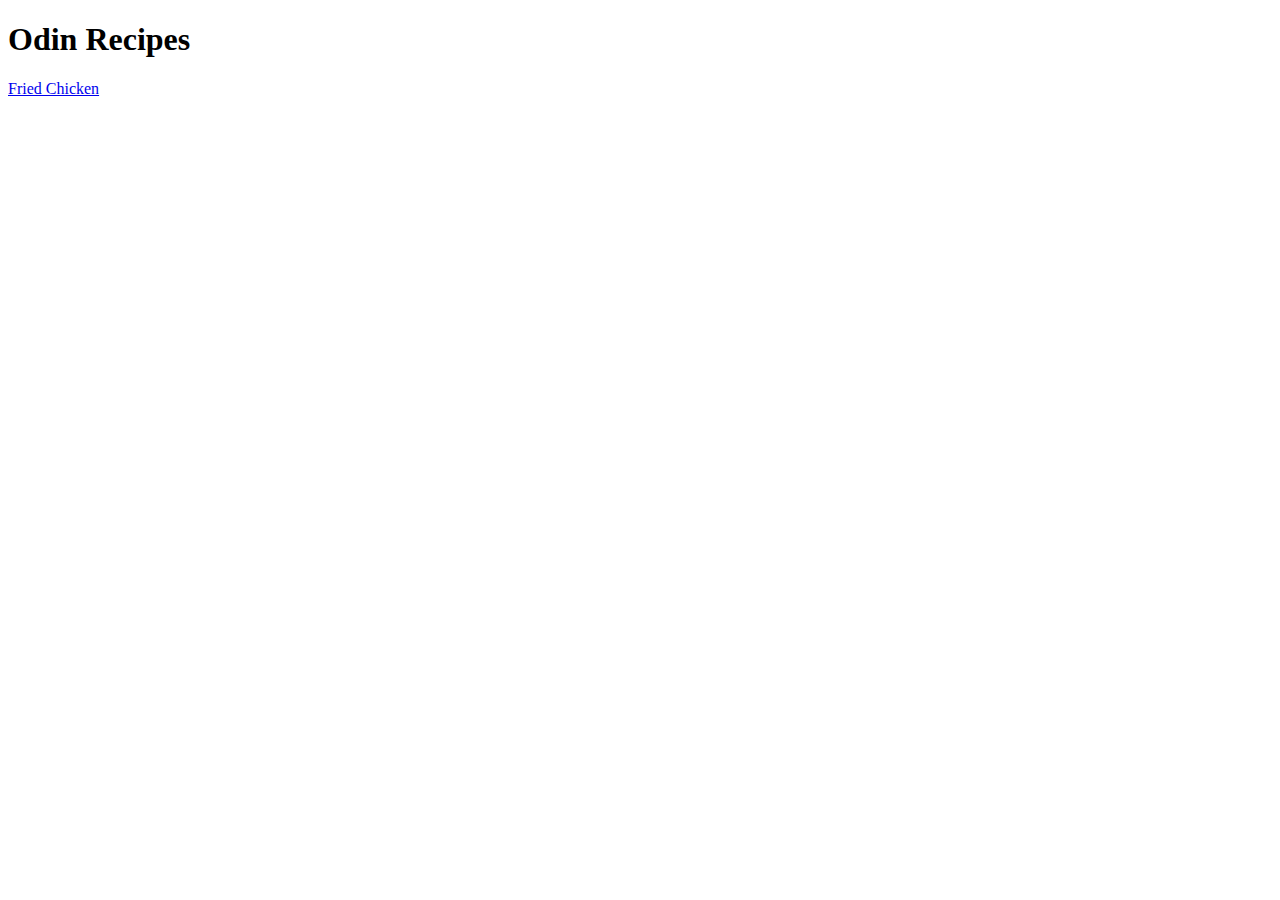
==== index.html @ 47ae5ab1 "Add new chicken recipe" ====
<!DOCTYPE html>
<html lang="en">
<head>
    <meta charset="UTF-8">
    <meta name="viewport" content="width=device-width, initial-scale=1.0">
    <title>Recipes</title>
</head>
<body>
    <h1>Odin Recipes</h1>

    <a href="./recipes/fried-chicken.html">Fried Chicken</a>
</body>
</html>
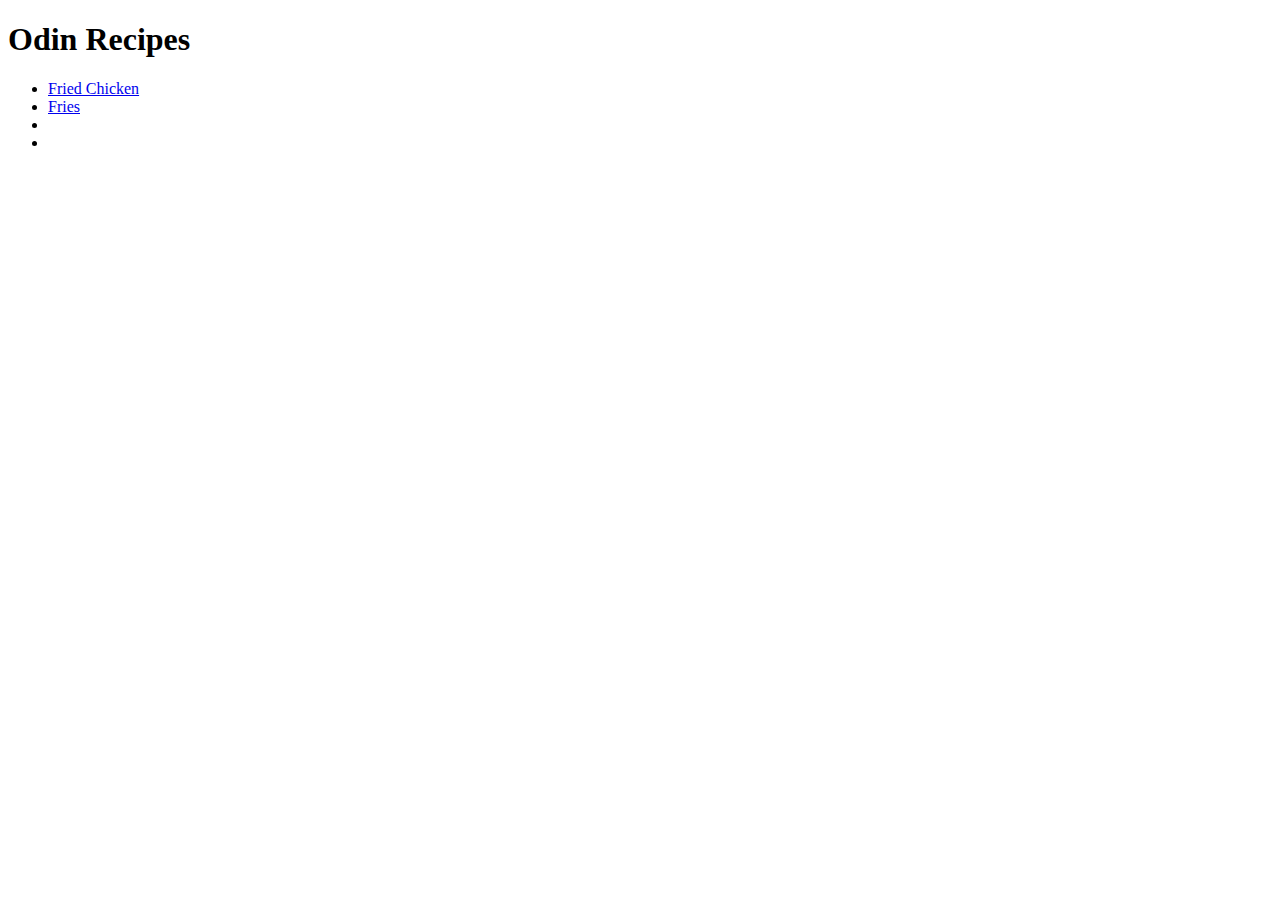
==== commit 4e855c09: "Add Fries recipe and add alt text" ====
--- a/index.html
+++ b/index.html
@@ -7,7 +7,11 @@
 </head>
 <body>
     <h1>Odin Recipes</h1>
-
-    <a href="./recipes/fried-chicken.html">Fried Chicken</a>
+    <ul>
+        <li><a href="./recipes/fried-chicken.html">Fried Chicken</a></li>
+        <li><a href="./recipes/fries.html">Fries</a></li>
+        <li></li>
+        <li></li>
+    </ul>
 </body>
 </html>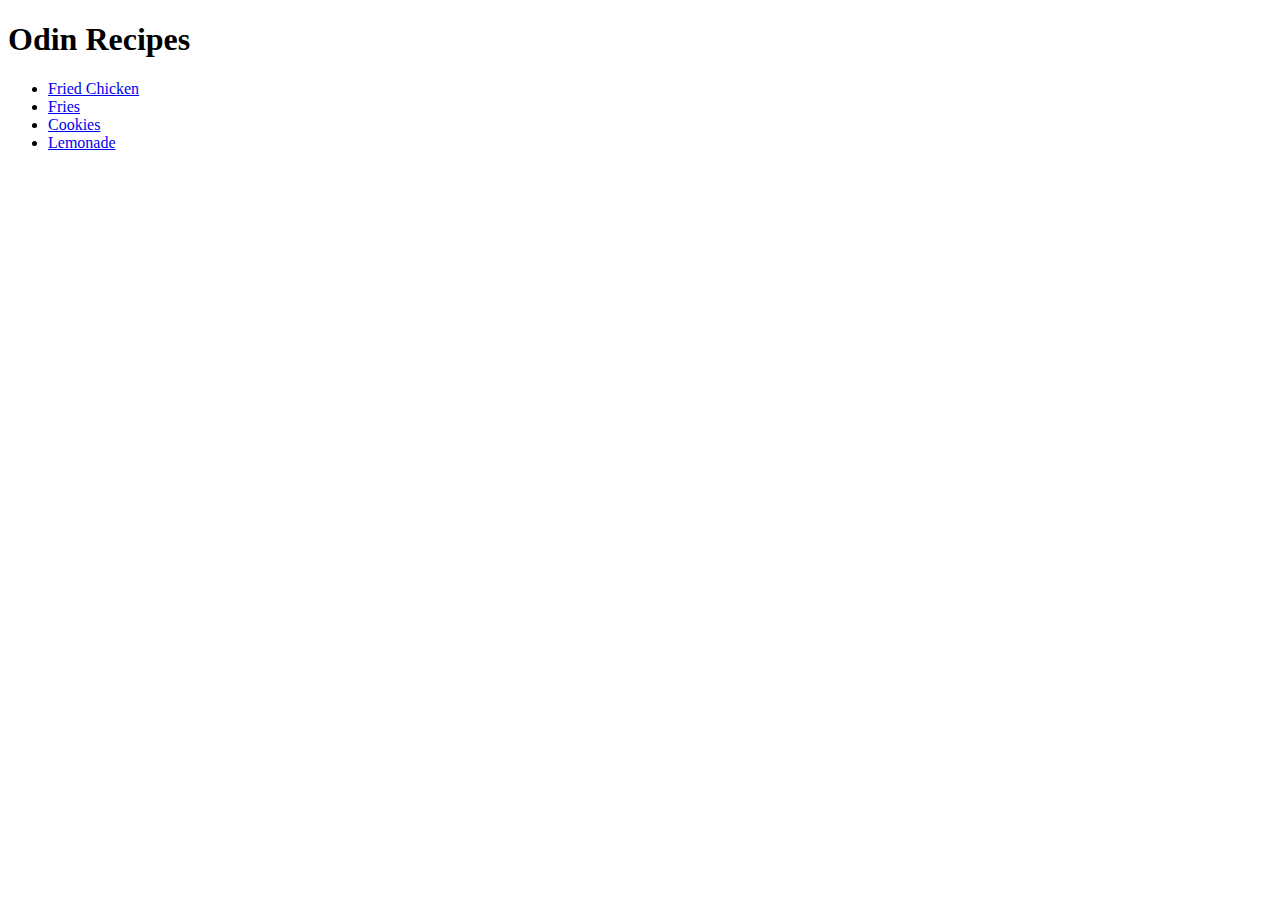
==== commit 7aa879ea: "Add Cookies and Lemonade Recipes" ====
--- a/index.html
+++ b/index.html
@@ -10,8 +10,8 @@
     <ul>
         <li><a href="./recipes/fried-chicken.html">Fried Chicken</a></li>
         <li><a href="./recipes/fries.html">Fries</a></li>
-        <li></li>
-        <li></li>
+        <li><a href="./recipes/cookies.html">Cookies</a></li>
+        <li><a href="./recipes/lemonade.html">Lemonade</a></li>
     </ul>
 </body>
 </html>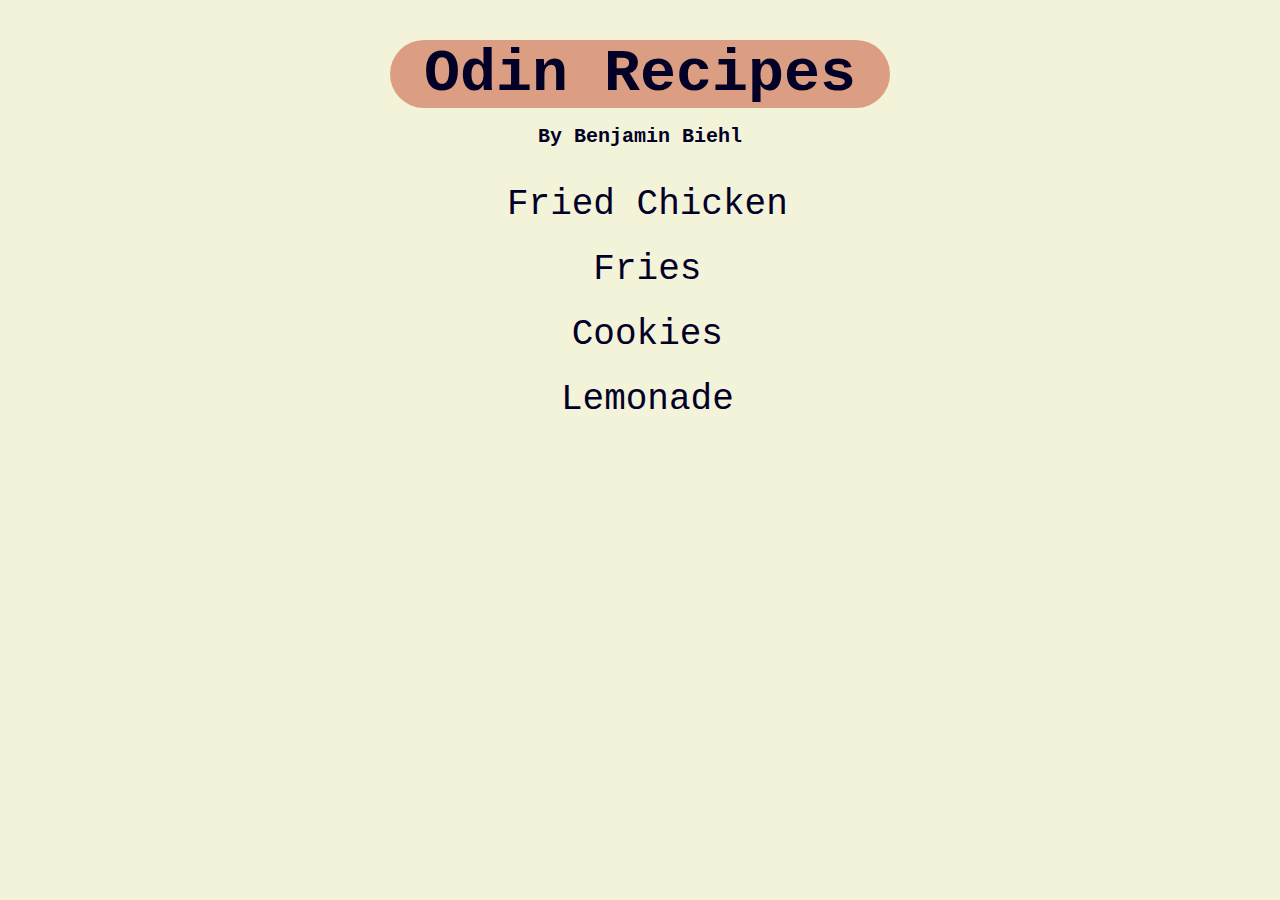
==== commit 373266cc: "add css" ====
--- a/index.html
+++ b/index.html
@@ -3,15 +3,19 @@
 <head>
     <meta charset="UTF-8">
     <meta name="viewport" content="width=device-width, initial-scale=1.0">
+    <link rel="stylesheet" href="./styles.css">
     <title>Recipes</title>
 </head>
 <body>
-    <h1>Odin Recipes</h1>
+    <div class="main-title">
+        <h1>Odin Recipes<h1>
+    </div>
+    <h2>By Benjamin Biehl</h2>
     <ul>
         <li><a href="./recipes/fried-chicken.html">Fried Chicken</a></li>
-        <li><a href="./recipes/fries.html">Fries</a></li>
-        <li><a href="./recipes/cookies.html">Cookies</a></li>
-        <li><a href="./recipes/lemonade.html">Lemonade</a></li>
+        <li class="toppad"><a href="./recipes/fries.html">Fries</a></li>
+        <li class="toppad"><a href="./recipes/cookies.html">Cookies</a></li>
+        <li class="toppad"><a href="./recipes/lemonade.html">Lemonade</a></li>
     </ul>
 </body>
 </html>--- a/styles.css
+++ b/styles.css
@@ -0,0 +1,85 @@
+body {
+    background-color: #F2F3D9;
+}
+
+h1 {
+    font-size: 60px;
+    font-family: 'Courier New', Courier, monospace;
+    font-weight: 700;
+    text-align: center;
+    color: #030027;
+}
+
+h2 {
+    text-align: center;
+    font-size: 20px;
+    font-family: 'Courier New', Courier, monospace;
+    color: #030027;
+}
+
+p {
+    text-align: center;
+    font-size: 24px;
+    font-family: 'Courier New', Courier, monospace;
+}
+
+ul {
+    text-align: center;
+    list-style-type: none;
+    padding-right: 2%;
+    font-family: 'Courier New', Courier, monospace;
+    font-size: 36px;
+    color: #030027;
+}
+
+ol {
+    text-align: center;
+    list-style-type: none;
+    font-family: 'Courier New', Courier, monospace;
+    font-size: 24px;
+    color: #030027;
+}
+
+a {
+    text-decoration: none;
+    color: #030027;
+}
+
+img {
+    display: block;
+    margin: auto;
+    height: 400px;
+    width: auto;
+    padding-top: 4%;
+}
+
+button {
+    display: block;
+    text-decoration: none;
+    margin-left: auto;
+    margin-right: auto;
+    font-family: 'Courier New', Courier, monospace;
+    font-size: 36px;
+    background-color: #C16E70;
+    border: none;
+}
+
+.main-title {
+    background-color: #DC9E82;
+    border-radius: 80px;
+    height: 68px;
+    width: 500px;
+    margin: auto;
+}
+
+.heading {
+    font-size: 48px;
+}
+
+.ingredient-title {
+    font-size: 72px;
+}
+
+.toppad {
+    padding-top: 2%;
+}